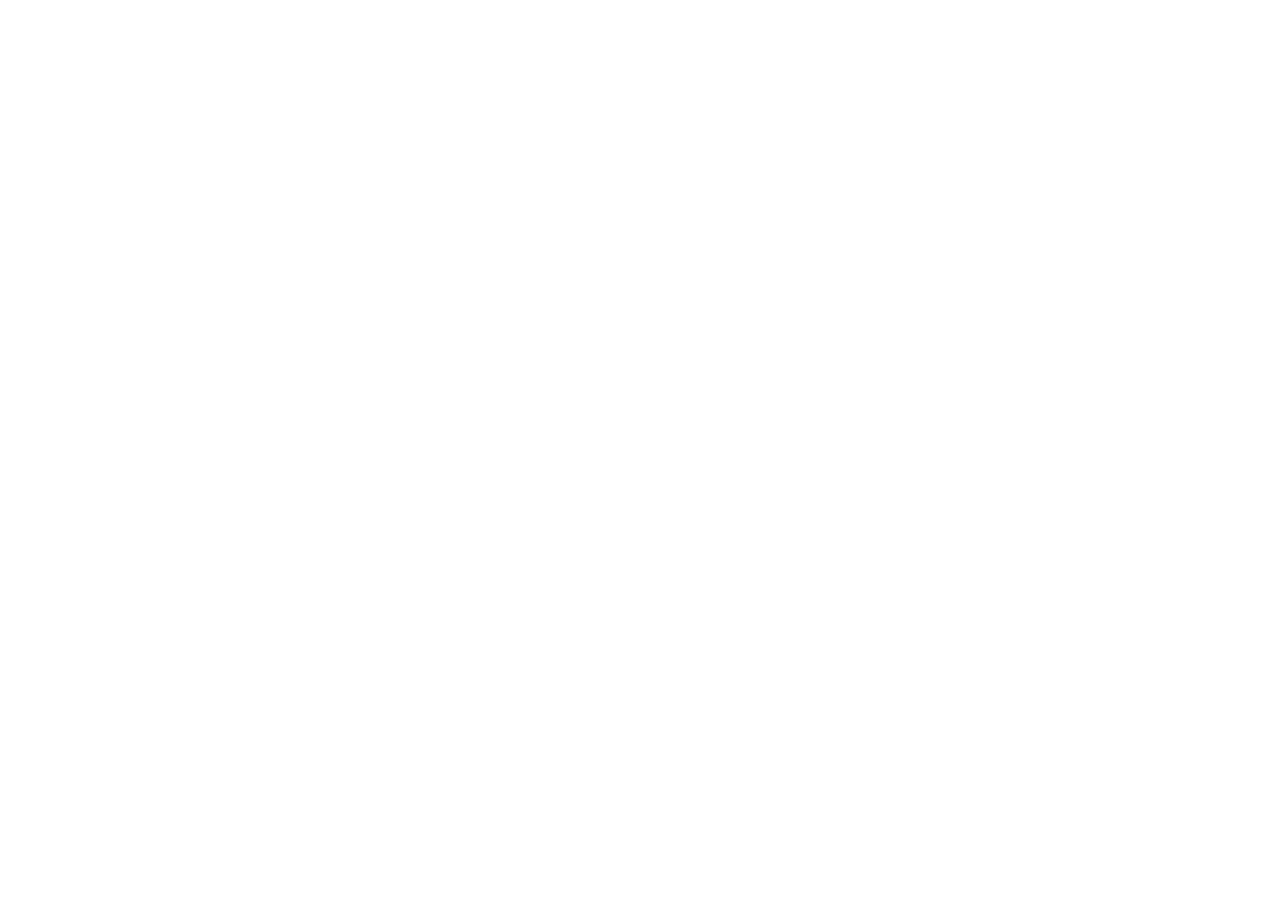
==== coverpage.html @ a643a8c9 "Remixed base track" ====
<!DOCTYPE html>
<html lang="en">
<head>
    <meta charset="UTF-8">
    <meta name="viewport" content="width=device-width, initial-scale=1.0">
    <title>Letter 2/Numeral U</title>
</head>
<body>
    <h1></h1>
</body>
</html>
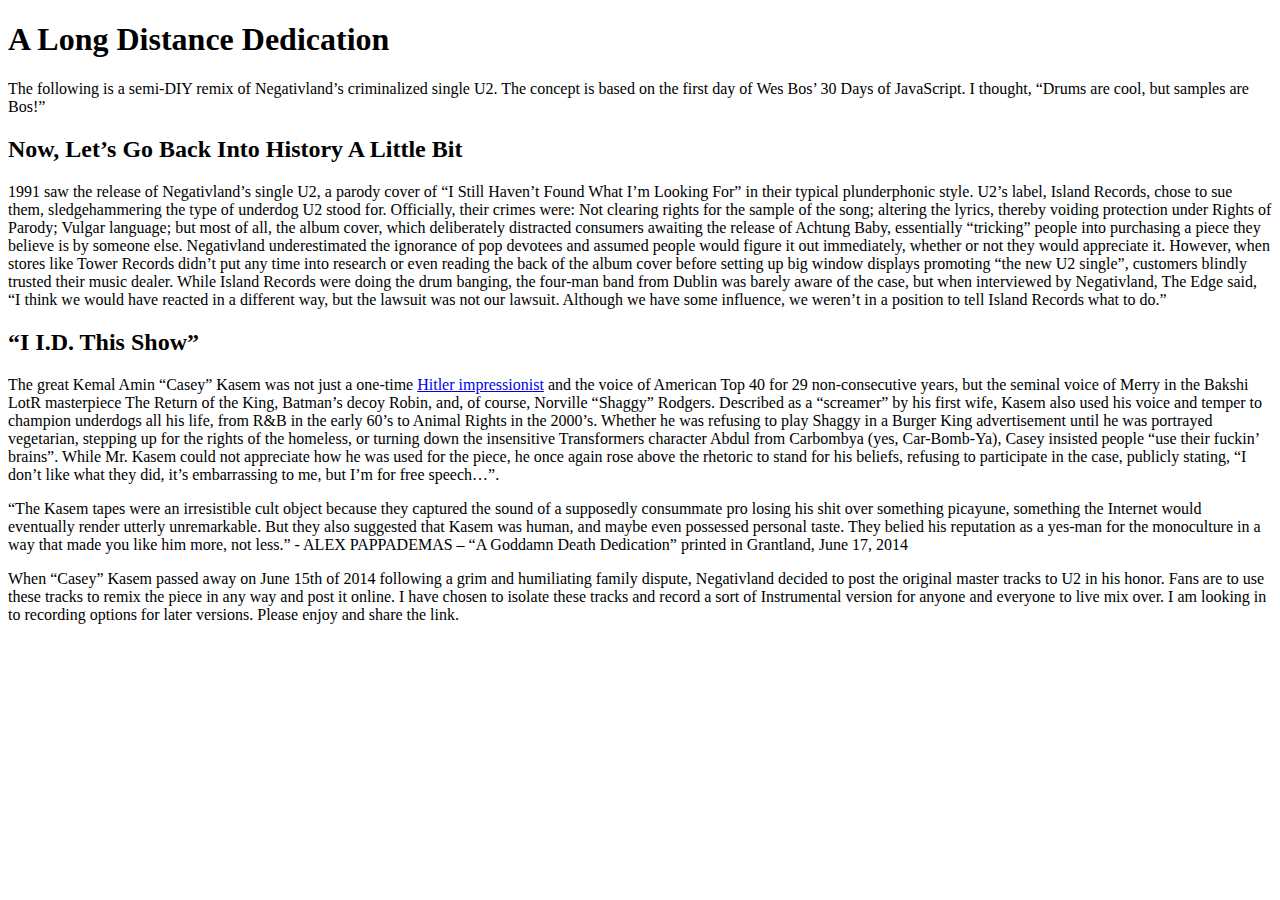
==== commit 8e01b16f: "added title/cover page" ====
--- a/coverpage.html
+++ b/coverpage.html
@@ -6,6 +6,25 @@
     <title>Letter 2/Numeral U</title>
 </head>
 <body>
-    <h1></h1>
+    <h1>A Long Distance Dedication</h1>
+
+    <p>The following is a semi-DIY remix of Negativland’s criminalized single U2. 
+        The concept is based on the first day of Wes Bos’ 30 Days of JavaScript. I thought, “Drums are cool, but samples are Bos!”</p>
+        
+        <h2>Now, Let’s Go Back Into History A Little Bit</h2>
+        
+        <p>1991 saw the release of Negativland’s single U2, a parody cover of “I Still Haven’t Found What I’m Looking For” in their typical plunderphonic style. U2’s label, Island Records, chose to sue them, sledgehammering the type of underdog U2 stood for. 
+        Officially, their crimes were: Not clearing rights for the sample of the song; altering the lyrics, thereby voiding protection under Rights of Parody; Vulgar language; but most of all, the album cover, which deliberately distracted consumers awaiting the release of Achtung Baby, essentially “tricking” people into purchasing a piece they believe is by someone else. Negativland underestimated the ignorance of pop devotees and assumed people would figure it out immediately, whether or not they would appreciate it. However, when stores like Tower Records didn’t put any time into research or even reading the back of the album cover before setting up big window displays promoting “the new U2 single”, customers blindly trusted their music dealer. 
+        While Island Records were doing the drum banging, the four-man band from Dublin was barely aware of the case, but when interviewed by Negativland, The Edge said, “I think we would have reacted in a different way, but the lawsuit was not our lawsuit. Although we have some influence, we weren’t in a position to tell Island Records what to do.”
+        
+        <h2>“I I.D. This Show”</h2>
+        The great Kemal Amin “Casey” Kasem was not just a one-time <a href="https://youtu.be/PPUMCYg1gn8?t=1004" target="_blank">Hitler impressionist</a> and the voice of American Top 40 for 29 non-consecutive years, but the seminal voice of Merry in the Bakshi LotR masterpiece The Return of the King, Batman’s decoy Robin, and, of course, Norville “Shaggy” Rodgers.
+        Described as a “screamer” by his first wife, Kasem also used his voice and temper to champion underdogs all his life, from R&B in the early 60’s to Animal Rights in the 2000’s. Whether he was refusing to play Shaggy in a Burger King advertisement until he was portrayed vegetarian, stepping up for the rights of the homeless, or turning down the insensitive Transformers character Abdul from Carbombya (yes, Car-Bomb-Ya), Casey insisted people “use their fuckin’ brains”.
+        While Mr. Kasem could not appreciate how he was used for the piece, he once again rose above the rhetoric to stand for his beliefs, refusing to participate in the case, publicly stating, “I don’t like what they did, it’s embarrassing to me, but I’m for free speech…”.</p> 
+        <p>“The Kasem tapes were an irresistible cult object because they captured the sound of a supposedly consummate pro losing his shit over something picayune, something the Internet would eventually render utterly unremarkable. But they also suggested that Kasem was human, and maybe even possessed personal taste. They belied his reputation as a yes-man for the monoculture in a way that made you like him more, not less.” - ALEX PAPPADEMAS – “A Goddamn Death Dedication” printed in Grantland, June 17, 2014</p>
+        
+        <p>When “Casey” Kasem passed away on June 15th of 2014 following a grim and humiliating family dispute, Negativland decided to post the original master tracks to U2 in his honor. Fans are to use these tracks to remix the piece in any way and post it online. 
+        I have chosen to isolate these tracks and record a sort of Instrumental version for anyone and everyone to live mix over. I am looking in to recording options for later versions. Please enjoy and share the link.
+        </p>
 </body>
 </html>